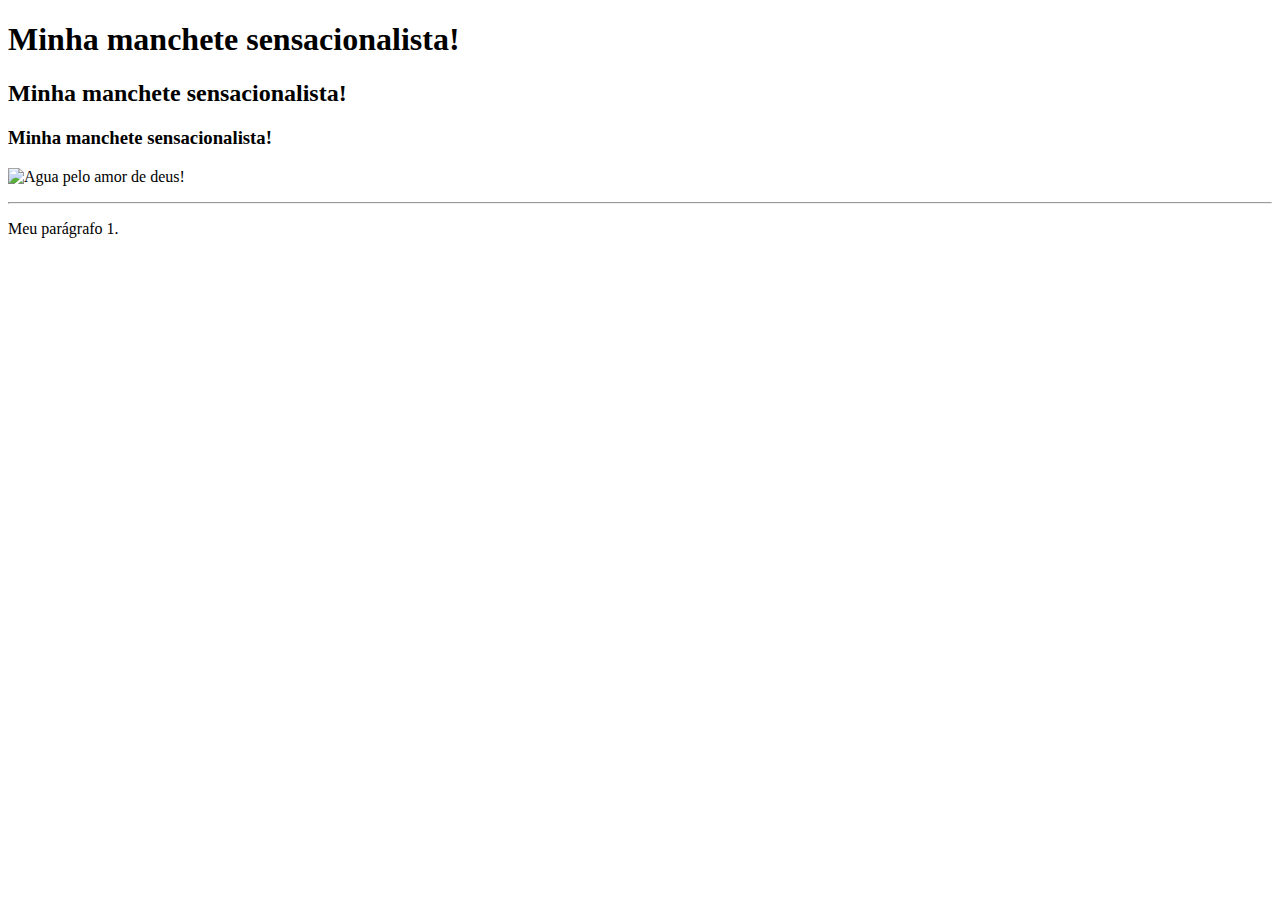
==== meuSite/index.html @ cd5e7588 "Update index.html" ====
<!DOCTYPE html>
<html lang="pt_br">
<head>
    <meta charset="UTF-8">
    <meta http-equiv="X-UA-Compatible" content="IE=edge">
    <meta name="viewport" content="width=device-width, initial-scale=1.0">
    <meta codigoSecreto="123secret">
    <title>Meu site de PWeb</title>
</head>
<body>
    <h1>Minha manchete sensacionalista!</h1>
    <h2>Minha manchete sensacionalista!</h2>
    <h3>Minha manchete sensacionalista!</h3>
    <p>
        <img    src="agua.jpg"
                alt="Agua pelo amor de deus!"
                title="Agua gelada!">
    </p>
    <hr />
    <p>
        Meu parágrafo 1.
    </p>
</body>

</html>
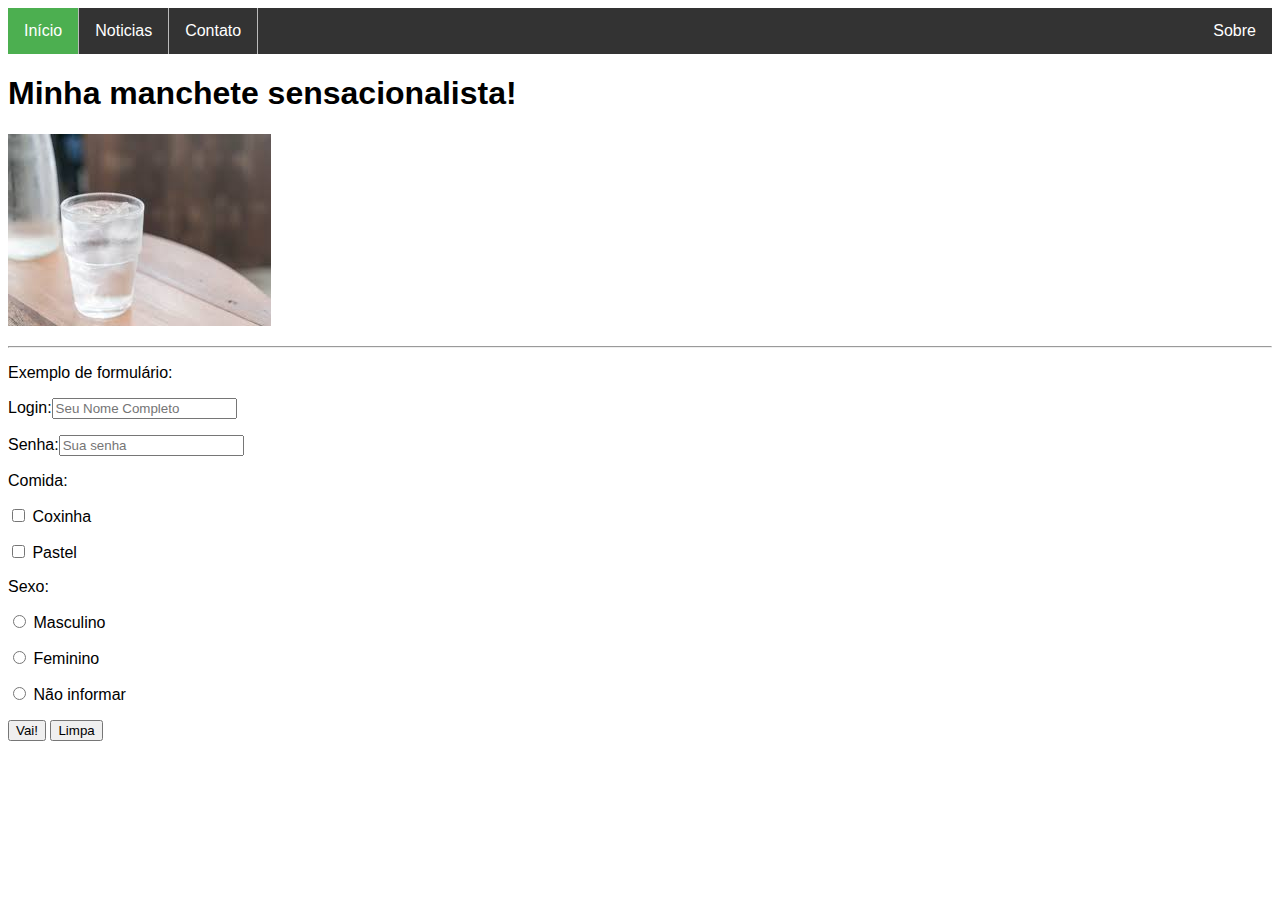
==== commit d9f57a69: "Atualizando site para o exercício da semana 2," ====
--- a/meuSite/index.html
+++ b/meuSite/index.html
@@ -5,21 +5,69 @@
     <meta http-equiv="X-UA-Compatible" content="IE=edge">
     <meta name="viewport" content="width=device-width, initial-scale=1.0">
     <meta codigoSecreto="123secret">
+    <link rel="stylesheet" href="style/style.css">
     <title>Meu site de PWeb</title>
 </head>
 <body>
+    <ul>
+        <li><a class="active" href="index.html">Início</a></li>
+        <li><a href="noticias.html">Noticias</a></li>
+        <li><a href="contato.html">Contato</a></li>
+        <li style="float:right"><a href="sobre.html">Sobre</a></li>
+    </ul>
+
     <h1>Minha manchete sensacionalista!</h1>
-    <h2>Minha manchete sensacionalista!</h2>
-    <h3>Minha manchete sensacionalista!</h3>
     <p>
-        <img    src="agua.jpg"
+        <img    src="images/agua.jpg"
                 alt="Agua pelo amor de deus!"
                 title="Agua gelada!">
     </p>
     <hr />
-    <p>
-        Meu parágrafo 1.
-    </p>
+    <p>Exemplo de formulário:</p>
+    <form action="sucesso.html" method="get">
+        <!--Input do login-->
+        <p>
+            Login:<input type="text" placeholder="Seu Nome Completo">
+        </p>
+        <!--Input da senha-->
+        <p>
+            Senha:<input type="password" placeholder="Sua senha">
+        </p>
+
+        <p>
+            Comida:
+        </p>
+        <p>
+            <input type="checkbox" name="comida" value="Coxinha">
+                Coxinha
+        </p> 
+        <p>
+        <input type="checkbox" name="comida" value="Pastel">
+                Pastel
+        </p>
+
+        <p>
+            Sexo:
+        </p>
+        <p>
+            <input type="radio" name="sexo" value="Masculino">
+                Masculino
+        </p> 
+        <p>
+            <input type="radio" name="sexo" value="Feminino">
+                Feminino
+        </p>
+        <p>
+            <input type="radio" name="sexo" value="undefined">
+                Não informar
+        </p> 
+
+        <!--Botão para o action-->
+        <input type="submit" value="Vai!">
+        <!--Botão para limpar-->
+        <input type="reset" value="Limpa">
+    </form>
+
 </body>
 
 </html>
--- a/meuSite/style/style.css
+++ b/meuSite/style/style.css
@@ -0,0 +1,36 @@
+body {
+    font-family: Arial, Helvetica, sans-serif;
+}
+ 
+ul {
+  list-style-type: none;
+  margin: 0;
+  padding: 0;
+  overflow: hidden;
+  background-color: #333;
+}
+
+li {
+  float: left;
+  border-right:1px solid #bbb;
+}
+
+li:last-child {
+  border-right: none;
+}
+
+li a {
+  display: block;
+  color: white;
+  text-align: center;
+  padding: 14px 16px;
+  text-decoration: none;
+}
+
+li a:hover:not(.active) {
+  background-color: #111;
+}
+
+.active {
+  background-color: #4CAF50;
+}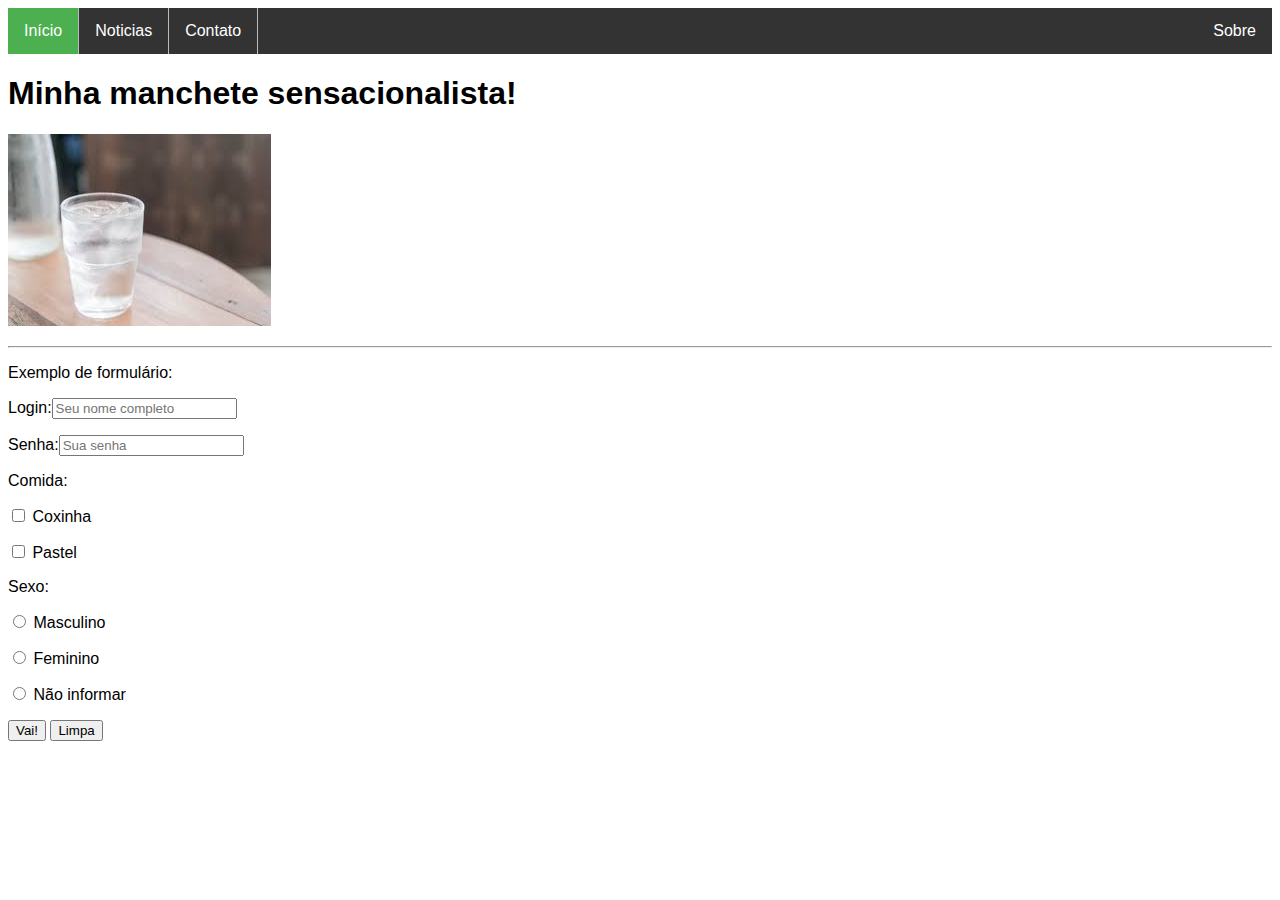
==== commit fd444f3d: "Update index.html" ====
--- a/meuSite/index.html
+++ b/meuSite/index.html
@@ -27,7 +27,7 @@
     <form action="sucesso.html" method="get">
         <!--Input do login-->
         <p>
-            Login:<input type="text" placeholder="Seu Nome Completo">
+            Login:<input type="text" placeholder="Seu nome completo">
         </p>
         <!--Input da senha-->
         <p>
